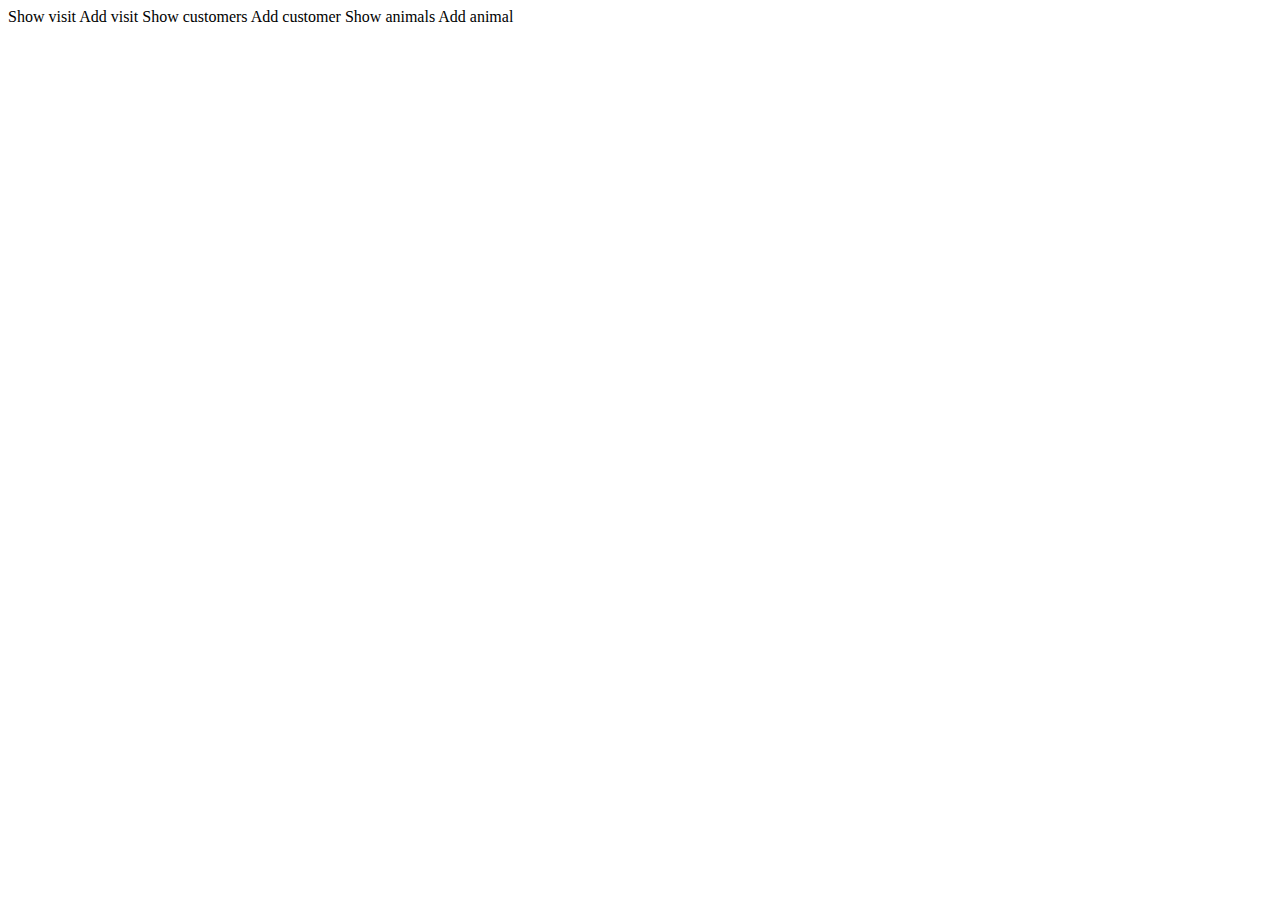
==== web/src/main/resources/templates/index.html @ acb4416d "convert to multi module project added web" ====
<!DOCTYPE html>
<html lang="en">
<head>
    <meta charset="UTF-8">
    <title>Index</title>
</head>
<body>
<div class="form-group">
    <a th:href="@{'/visits/'}" class="btn btn-primary">Show visit</a>
    <a th:href="@{'/visits/add'}" class="btn btn-success">Add visit</a>

    <a th:href="@{'/customers/'}" class="btn btn-primary">Show customers</a>
    <a th:href="@{'/customers/add'}" class="btn btn-success">Add customer</a>

    <a th:href="@{'/animals/'}" class="btn btn-primary">Show animals</a>
    <a th:href="@{'/animals/add'}" class="btn btn-success">Add animal</a>
</div>
</body>
</html>
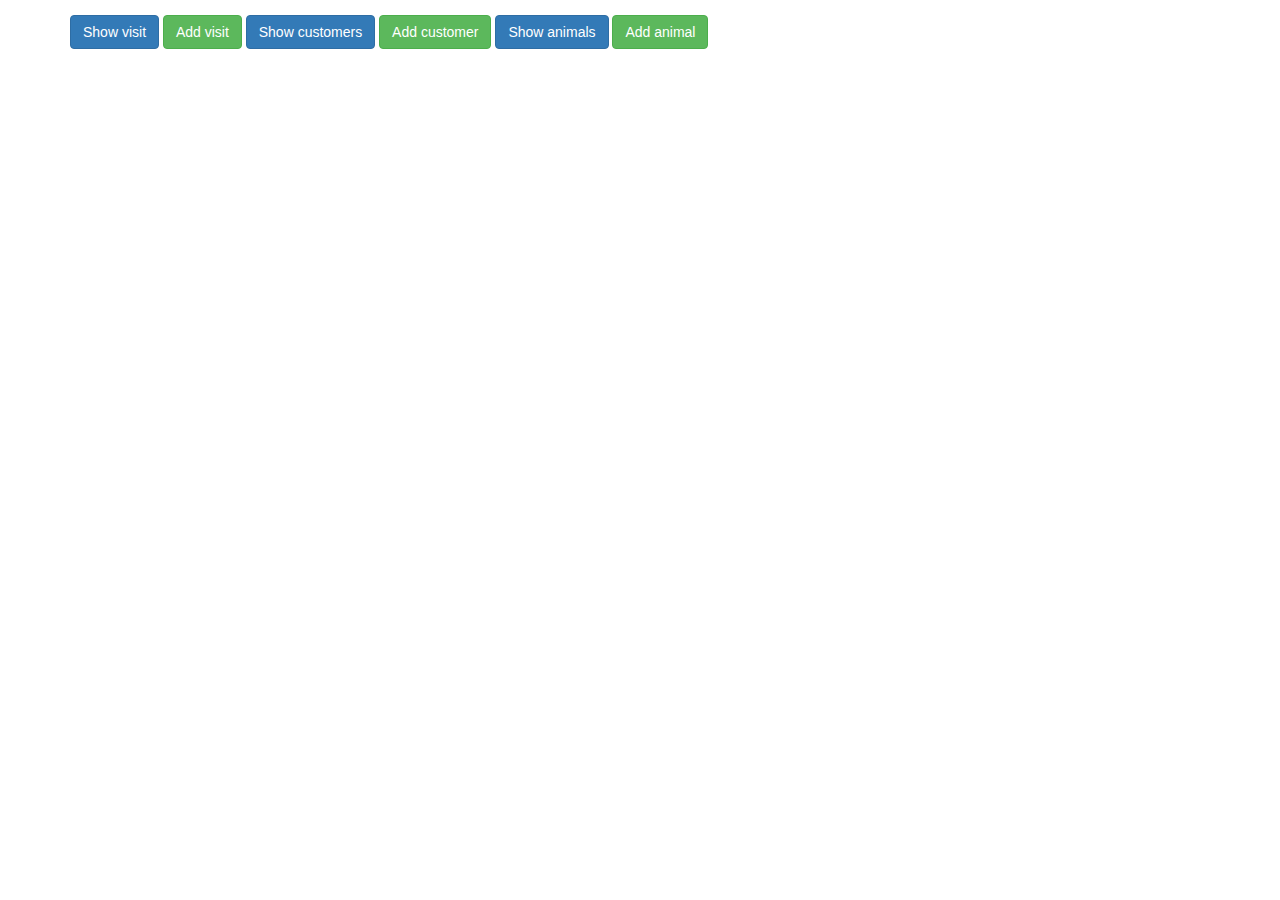
==== commit e8dfe7ee: "package naming changes import from sql file bootstrap" ====
--- a/web/src/main/resources/templates/index.html
+++ b/web/src/main/resources/templates/index.html
@@ -3,15 +3,22 @@
 <head>
     <meta charset="UTF-8">
     <title>Index</title>
+    <!-- Latest compiled and minified CSS -->
+    <link rel="stylesheet" href="https://maxcdn.bootstrapcdn.com/bootstrap/3.3.7/css/bootstrap.min.css"
+          integrity="sha384-BVYiiSIFeK1dGmJRAkycuHAHRg32OmUcww7on3RYdg4Va+PmSTsz/K68vbdEjh4u" crossorigin="anonymous">
+    <!-- Latest compiled and minified JavaScript -->
+    <script src="https://maxcdn.bootstrapcdn.com/bootstrap/3.3.7/js/bootstrap.min.js"
+            integrity="sha384-Tc5IQib027qvyjSMfHjOMaLkfuWVxZxUPnCJA7l2mCWNIpG9mGCD8wGNIcPD7Txa"
+            crossorigin="anonymous"></script>
+    <link rel="stylesheet" type="text/css" href="custom.css">
 </head>
 <body>
-<div class="form-group">
+
+<div class="container">
     <a th:href="@{'/visits/'}" class="btn btn-primary">Show visit</a>
     <a th:href="@{'/visits/add'}" class="btn btn-success">Add visit</a>
-
     <a th:href="@{'/customers/'}" class="btn btn-primary">Show customers</a>
     <a th:href="@{'/customers/add'}" class="btn btn-success">Add customer</a>
-
     <a th:href="@{'/animals/'}" class="btn btn-primary">Show animals</a>
     <a th:href="@{'/animals/add'}" class="btn btn-success">Add animal</a>
 </div>
--- a/web/src/main/resources/templates/custom.css
+++ b/web/src/main/resources/templates/custom.css
@@ -0,0 +1,4 @@
+.container{
+
+    margin-top: 15px;
+}
